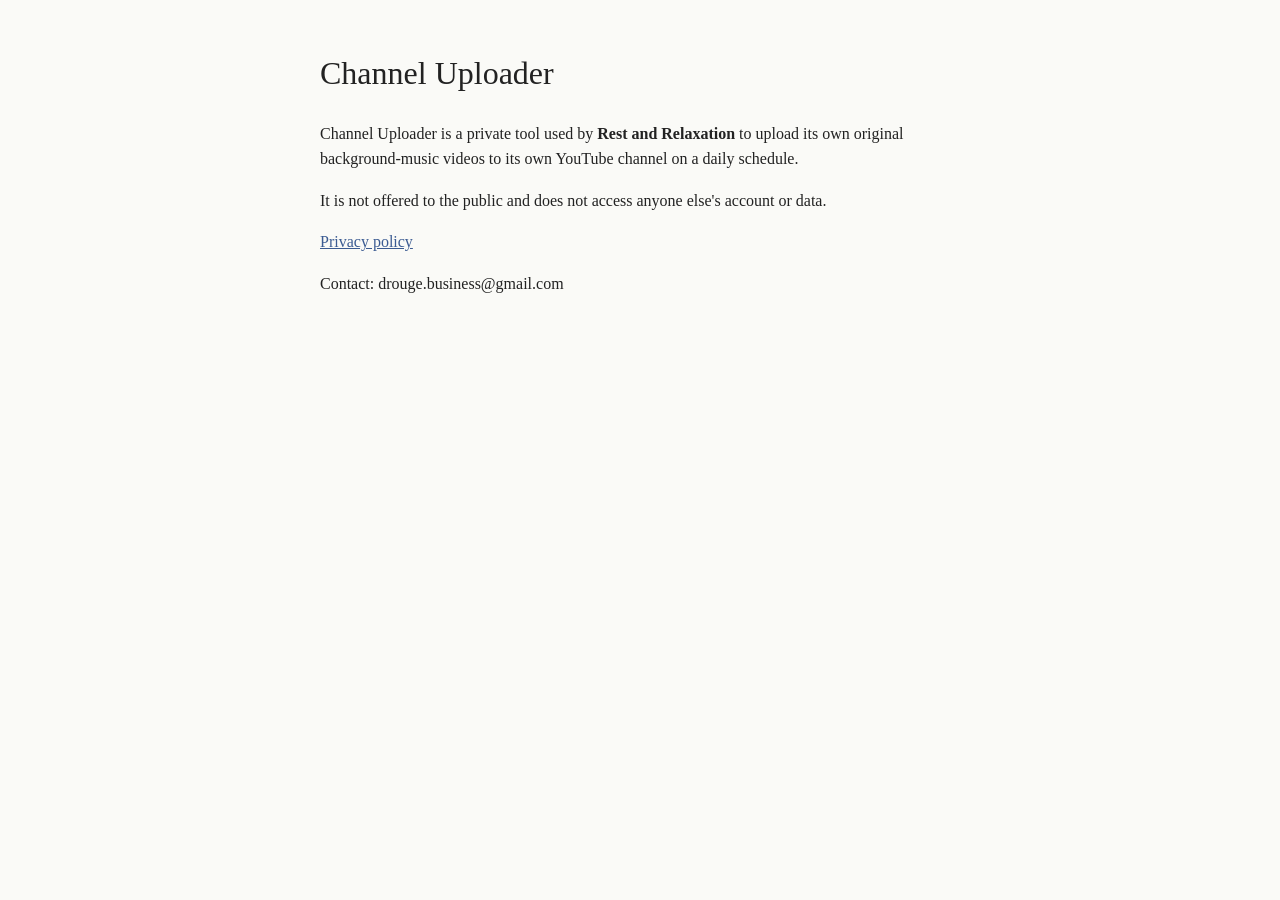
==== index.html @ 74f673a3 "Add files via upload" ====
<!doctype html>
<html lang="en">
<head>
<meta charset="utf-8">
<meta name="viewport" content="width=device-width, initial-scale=1">
<title>Channel Uploader</title>
<style>
  body { font-family: Georgia, serif; max-width: 640px; margin: 48px auto; padding: 0 16px; line-height: 1.6; color: #222; background: #fafaf7; }
  h1 { font-weight: normal; }
  a { color: #3b5b92; }
</style>
</head>
<body>
<!-- EDIT: replace Rest and Relaxation and drouge.business@gmail.com below (two places each in this folder). -->
<h1>Channel Uploader</h1>
<p>Channel Uploader is a private tool used by <strong>Rest and Relaxation</strong> to upload its own
original background-music videos to its own YouTube channel on a daily schedule.</p>
<p>It is not offered to the public and does not access anyone else's account or data.</p>
<p><a href="privacy.html">Privacy policy</a></p>
<p>Contact: drouge.business@gmail.com</p>
</body>
</html>
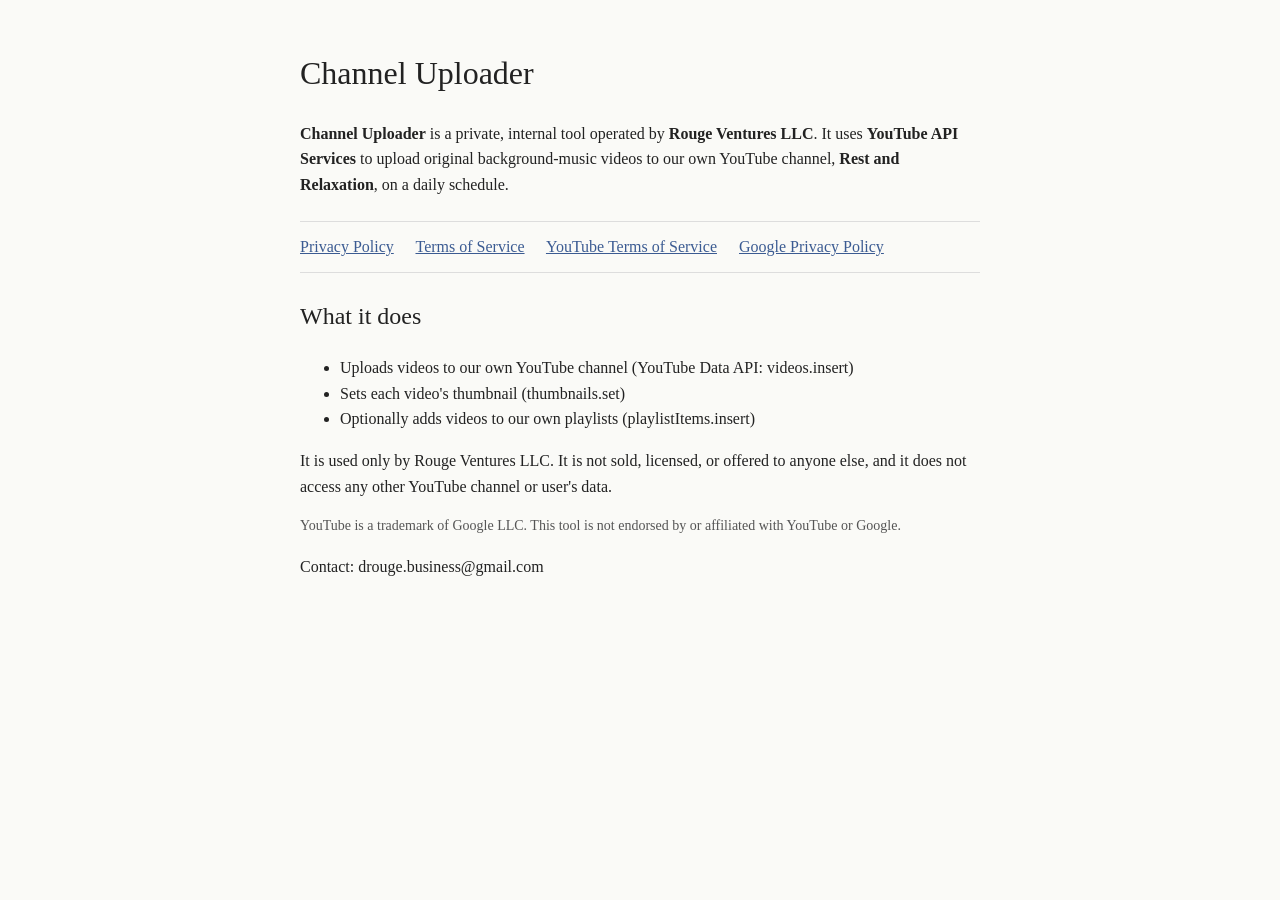
==== commit c3477ca7: "Rename index (2).html to index.html" ====
--- a/index.html
+++ b/index.html
@@ -5,18 +5,37 @@
 <meta name="viewport" content="width=device-width, initial-scale=1">
 <title>Channel Uploader</title>
 <style>
-  body { font-family: Georgia, serif; max-width: 640px; margin: 48px auto; padding: 0 16px; line-height: 1.6; color: #222; background: #fafaf7; }
-  h1 { font-weight: normal; }
+  body { font-family: Georgia, serif; max-width: 680px; margin: 48px auto; padding: 0 16px; line-height: 1.6; color: #222; background: #fafaf7; }
+  h1, h2 { font-weight: normal; }
   a { color: #3b5b92; }
+  nav { margin: 24px 0; padding: 12px 0; border-top: 1px solid #ddd; border-bottom: 1px solid #ddd; }
+  nav a { margin-right: 18px; }
+  .note { font-size: 14px; color: #555; }
 </style>
 </head>
 <body>
-<!-- EDIT: replace Rest and Relaxation and drouge.business@gmail.com below (two places each in this folder). -->
 <h1>Channel Uploader</h1>
-<p>Channel Uploader is a private tool used by <strong>Rest and Relaxation</strong> to upload its own
-original background-music videos to its own YouTube channel on a daily schedule.</p>
-<p>It is not offered to the public and does not access anyone else's account or data.</p>
-<p><a href="privacy.html">Privacy policy</a></p>
+<p><strong>Channel Uploader</strong> is a private, internal tool operated by <strong>Rouge Ventures LLC</strong>.
+It uses <strong>YouTube API Services</strong> to upload original background-music videos to our own
+YouTube channel, <strong>Rest and Relaxation</strong>, on a daily schedule.</p>
+
+<nav>
+  <a href="privacy.html">Privacy Policy</a>
+  <a href="terms.html">Terms of Service</a>
+  <a href="https://www.youtube.com/t/terms">YouTube Terms of Service</a>
+  <a href="https://policies.google.com/privacy">Google Privacy Policy</a>
+</nav>
+
+<h2>What it does</h2>
+<ul>
+  <li>Uploads videos to our own YouTube channel (YouTube Data API: videos.insert)</li>
+  <li>Sets each video's thumbnail (thumbnails.set)</li>
+  <li>Optionally adds videos to our own playlists (playlistItems.insert)</li>
+</ul>
+<p>It is used only by Rouge Ventures LLC. It is not sold, licensed, or offered to anyone else, and it does not
+access any other YouTube channel or user's data.</p>
+
+<p class="note">YouTube is a trademark of Google LLC. This tool is not endorsed by or affiliated with YouTube or Google.</p>
 <p>Contact: drouge.business@gmail.com</p>
 </body>
 </html>
